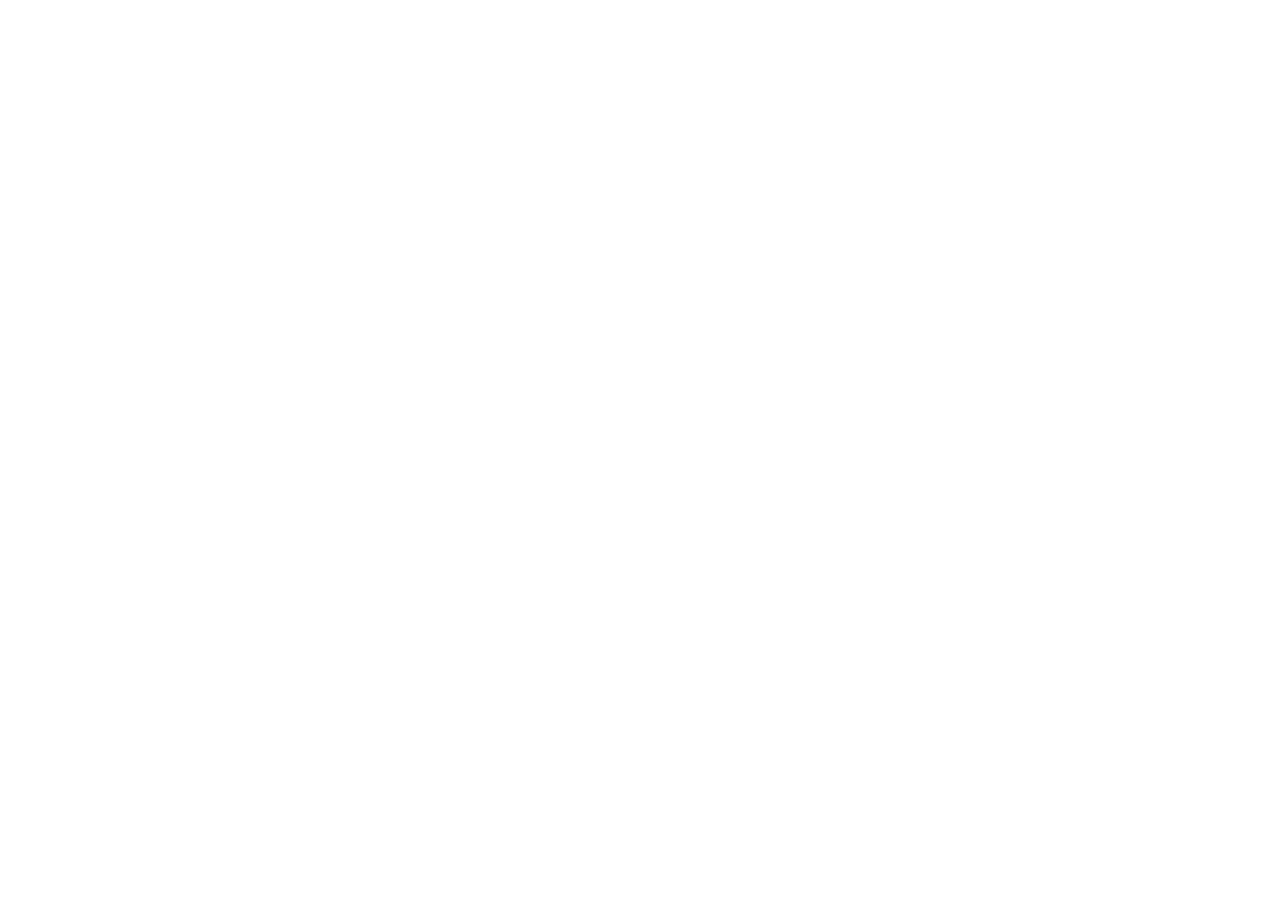
==== index.html @ 0f3bd959 "Добавляет стартовые файлы проекта" ====
<!DOCTYPE html>
<html lang="en">
<head>
    <meta charset="UTF-8">
    <meta http-equiv="X-UA-Compatible" content="IE=edge">
    <meta name="viewport" content="width=device-width, initial-scale=1.0">
    <title>Document</title>
</head>
<body>
    
</body>
</html>
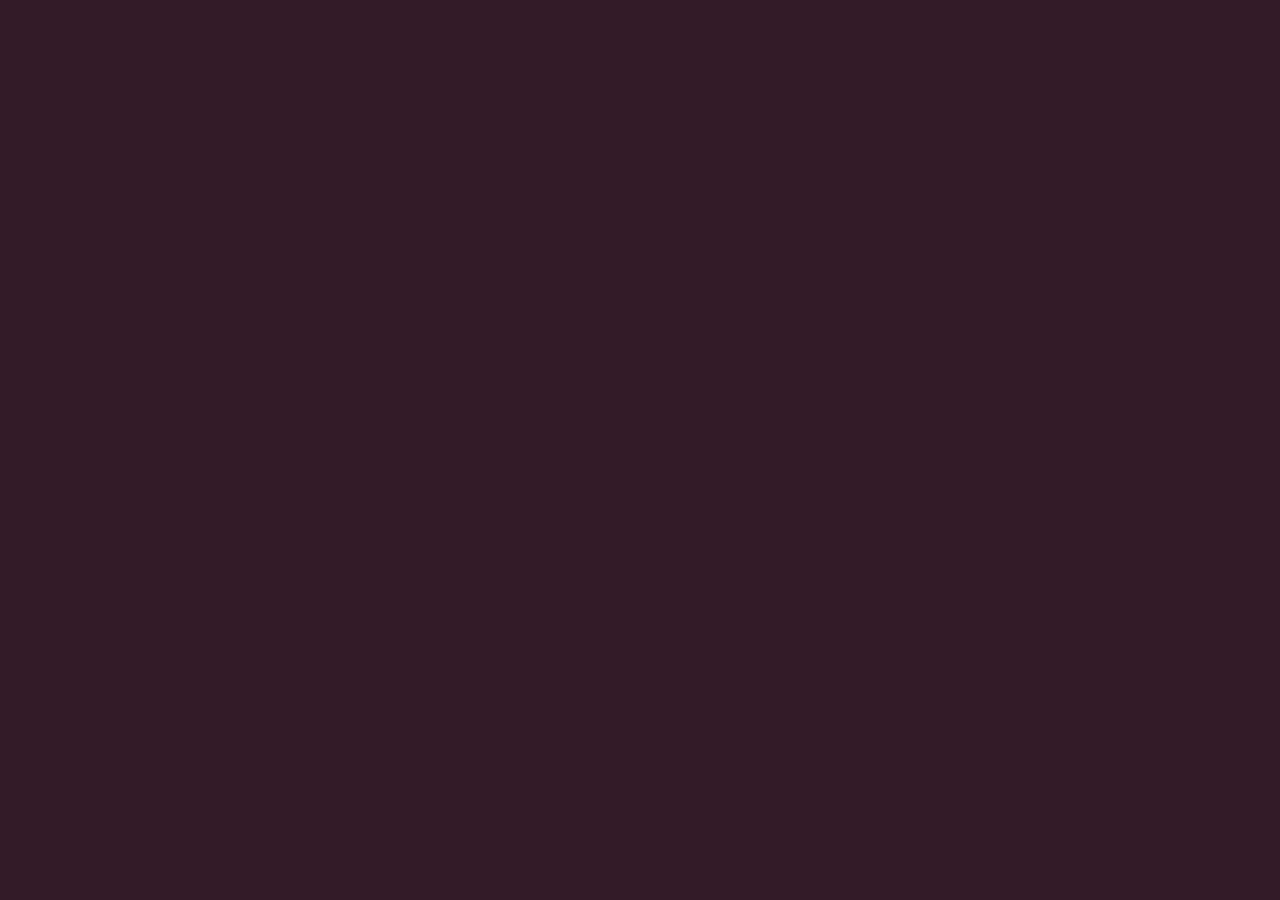
==== commit 0ccae7cf: "Подключение CSS" ====
--- a/index.html
+++ b/index.html
@@ -4,7 +4,8 @@
     <meta charset="UTF-8">
     <meta http-equiv="X-UA-Compatible" content="IE=edge">
     <meta name="viewport" content="width=device-width, initial-scale=1.0">
-    <title>Document</title>
+    <link rel='stylesheet' type='text/css' media='screen' href='./css/style.css'>
+    <title>Git Rules</title>
 </head>
 <body>
     
--- a/css/style.css
+++ b/css/style.css
@@ -0,0 +1,4 @@
+body {
+  background-color: rgb(51, 27, 40);
+  color: rgb(131, 131, 245);
+}
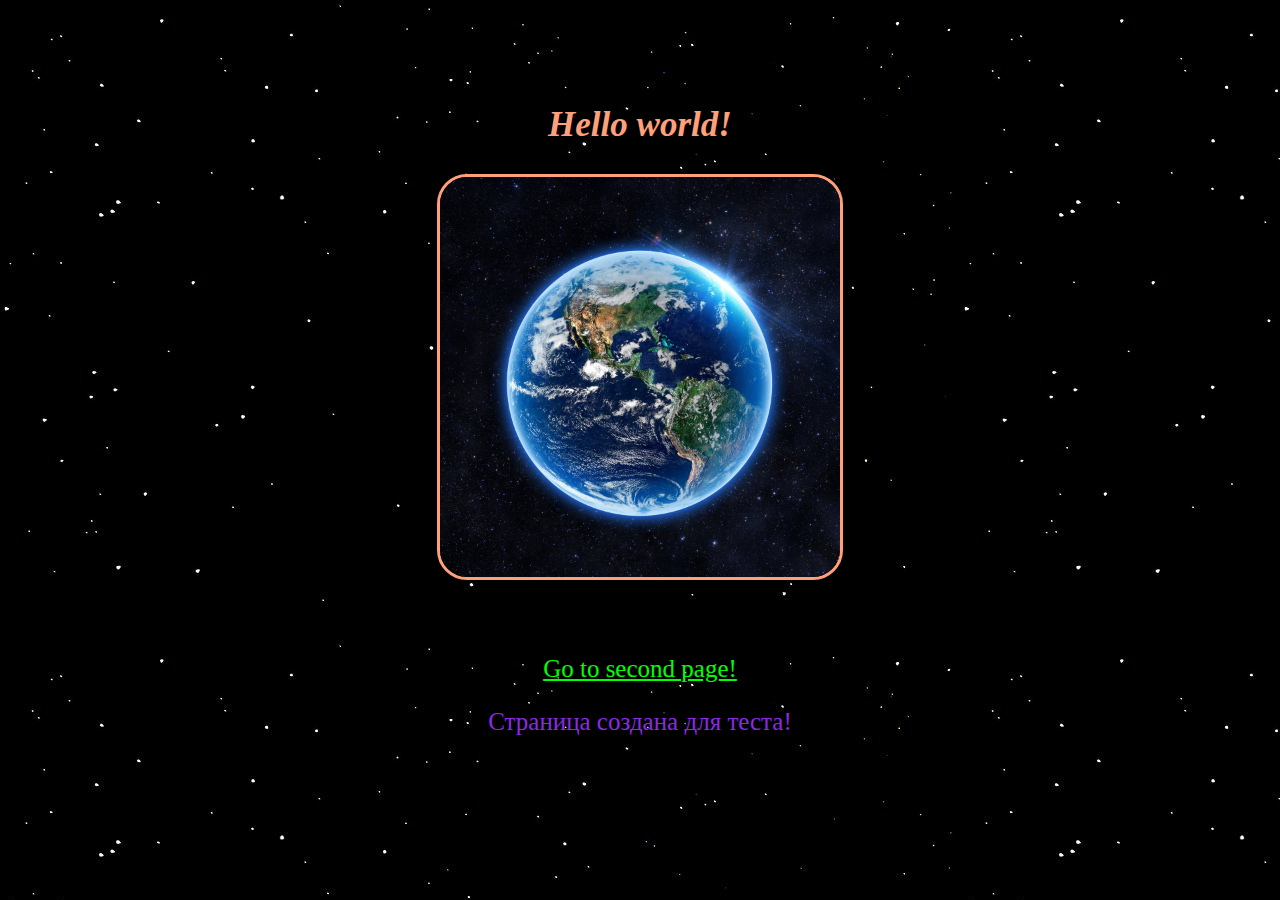
==== commit ff243709: "Full Update (test)" ====
--- a/index.html
+++ b/index.html
@@ -1,13 +1,19 @@
 <!DOCTYPE html>
-<html lang="en">
+<html>
 <head>
-    <meta charset="UTF-8">
-    <meta http-equiv="X-UA-Compatible" content="IE=edge">
-    <meta name="viewport" content="width=device-width, initial-scale=1.0">
+    <meta charset='utf-8'>
+    <meta http-equiv='X-UA-Compatible' content='IE=edge'>
+    <title>Main page</title>
+    <meta name='viewport' content='width=device-width, initial-scale=1'>
     <link rel='stylesheet' type='text/css' media='screen' href='./css/style.css'>
-    <title>Git Rules</title>
+    <script src='main.js'></script>
 </head>
 <body>
-    
+    <h2>Hello world!</h2>
+    <img class="top-image" src="./images/world.jpg" alt="world">
+    <a class='url-2' href='./second-page.html'>Go to second page!</a>
+    <p class="test-p">
+        Страница создана для теста!
+    </p>
 </body>
 </html>--- a/css/style.css
+++ b/css/style.css
@@ -1,4 +1,37 @@
 body {
-  background-color: rgb(51, 27, 40);
-  color: rgb(131, 131, 245);
+  background-image: url(../images/background.jpg);
 }
+
+h2 {
+  margin-top: 3em;
+  font-size: 35px;
+  text-align: center;
+  color: lightsalmon;
+  font-style: italic;
+}
+
+.top-image {
+  display: block;
+  margin-left: auto;
+  margin-right: auto;
+  width: 400px;
+  border-radius: 30px;
+  border-style: solid;
+  border-color: lightsalmon;
+}
+
+.url-2 {
+  display: block;
+  text-align: center;
+  margin-top: 3em;
+  color: lime;
+  font-size: 25px;
+  font-style: initial;
+}
+
+.test-p {
+  font-size: 25px;
+  display: block;
+  text-align: center;
+  color: blueviolet;
+}
